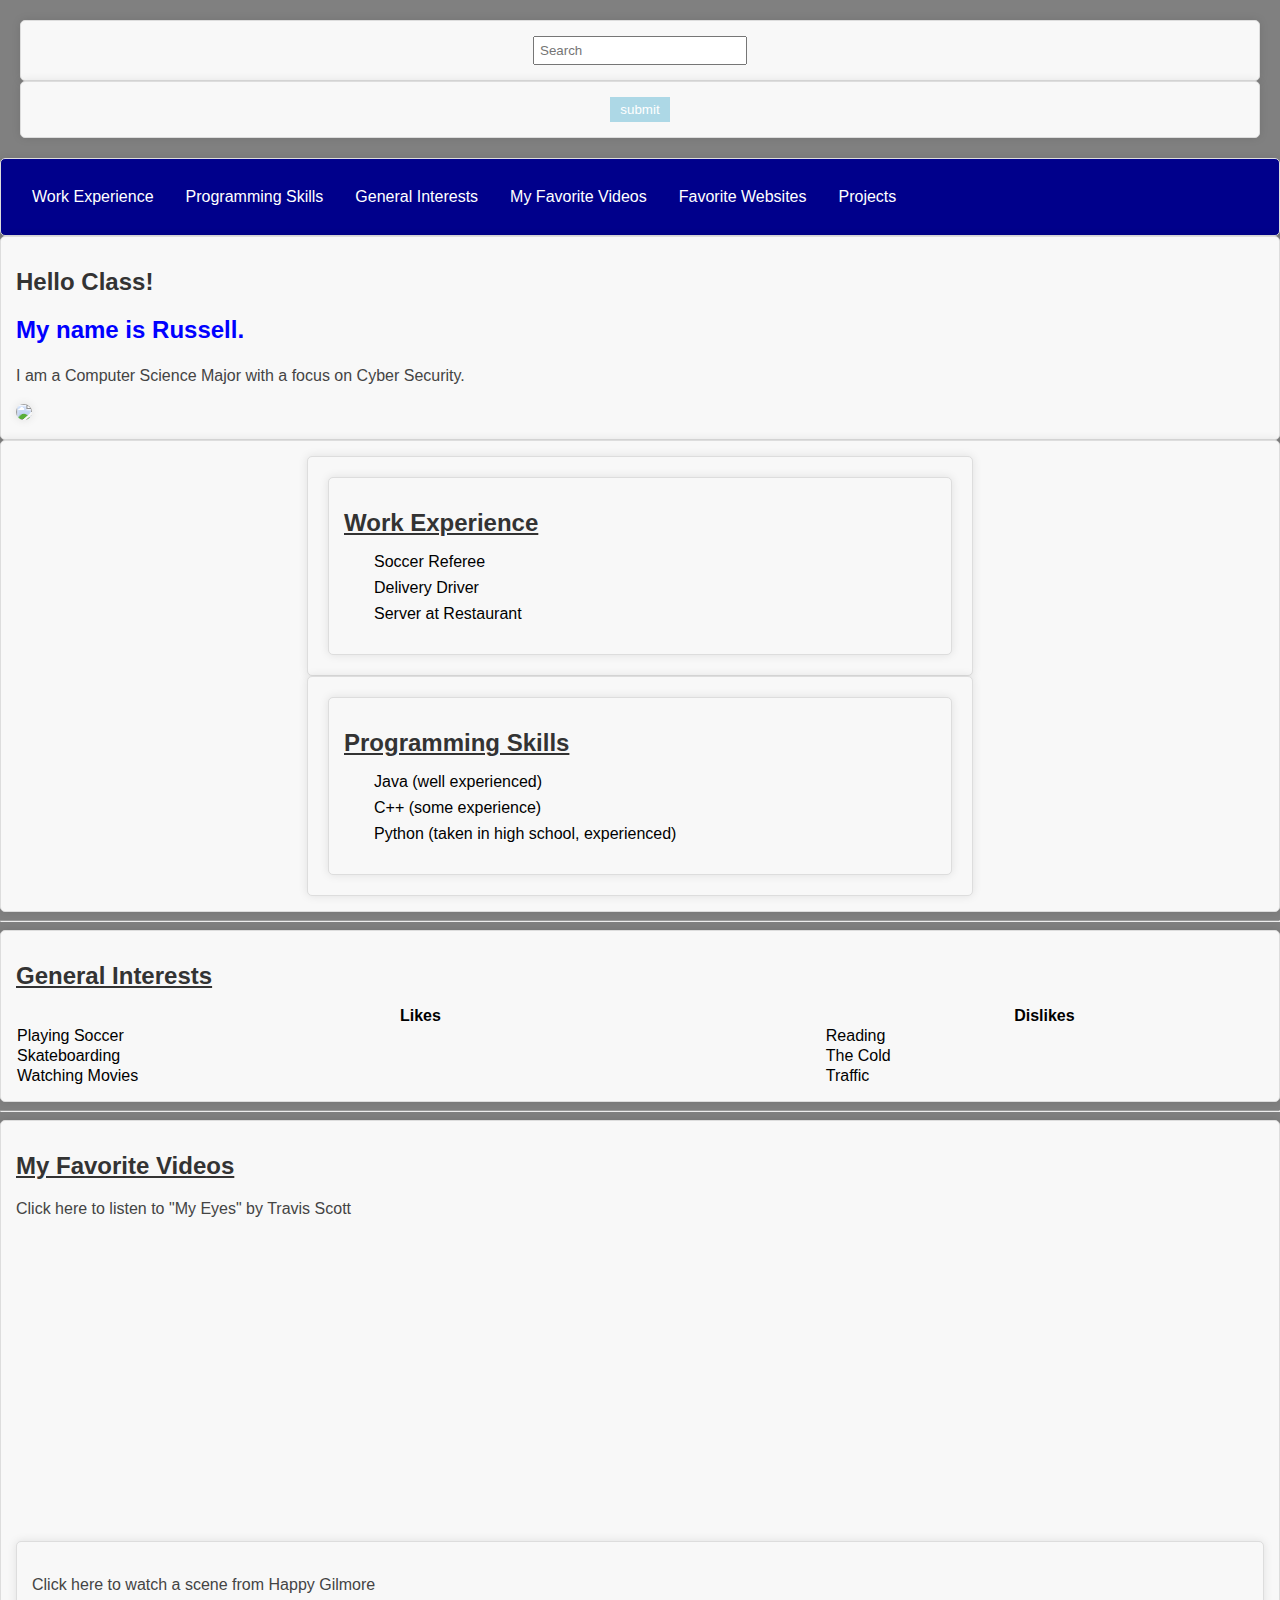
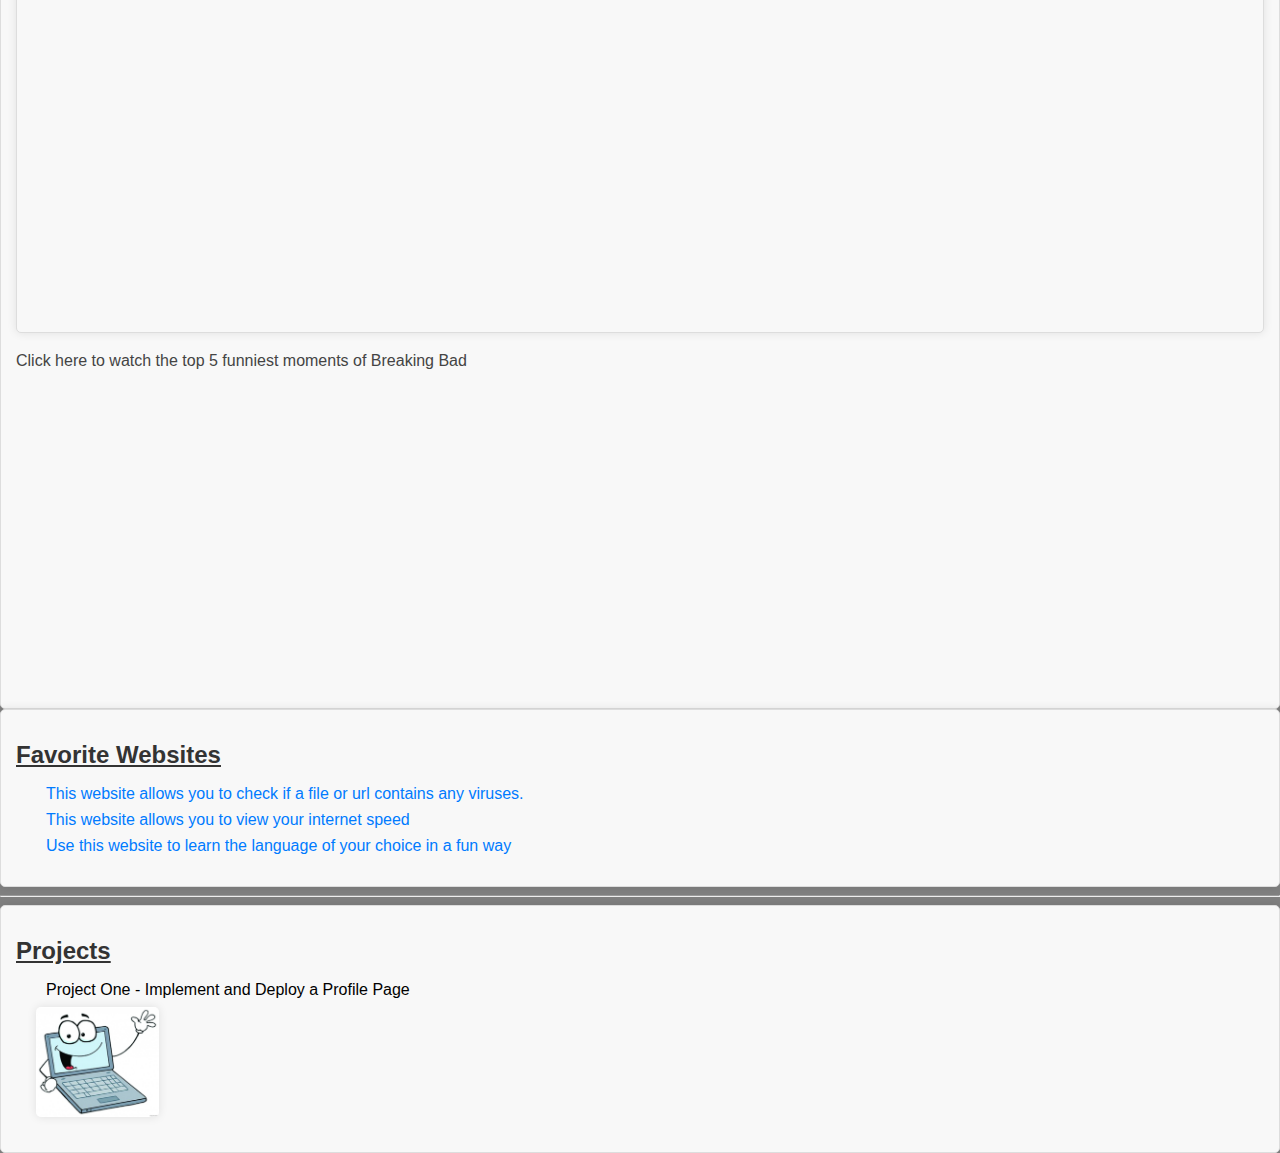
==== index.html @ 338014cf "Update index.html" ====
<!DOCTYPE html>
<html>

<head>
  <title>Russell's Webpage</title>
  <link rel="stylesheet" type="text/css" href="layout.css">
</head>

<body>
 
     
  <form>
    <div>
      <input type="text" placeholder="Search" name="username_field">
    </div>
    <div>
      <input type="submit" value="submit">
    </div>
  </form>
  <div class="topnav">
    <a href="#WorkExperience">Work Experience</a>
    <a href="#ProgrammingSkills">Programming Skills</a>
    <a href="#GeneralInterests">General Interests</a>
    <a href="#MyFavoriteVideos">My Favorite Videos</a>
    <a href="#FavoriteWebsites">Favorite Websites</a>
    <a href="#Projects">Projects</a>
  </div>

  <div class="header">
    <h1>Hello Class!</h1>
    <h2>My name is Russell.</h2>
    <p>I am a Computer Science Major with a focus on Cyber Security.</p>
    <img class="rounded-image"
      src="https://as1.ftcdn.net/v2/jpg/01/15/18/48/1000_F_115184852_DdkqZsiQytSHUOQ1fu52PvqtyyqZVsVZ.jpg"
      width="30%" height="auto">
  </div>

  <div class="container">
    <div class="work-experience">
      <div id="WorkExperience">
        <h1><span>Work Experience</span></h1>
        <ul>
          <li>Soccer Referee</li>
          <li>Delivery Driver</li>
          <li>Server at Restaurant</li>
        </ul>
      </div>
    </div>

    <div class="programming-skills">
      <div id="ProgrammingSkills">
        <h1><span>Programming Skills</span></h1>
        <ul>
          <li>Java (well experienced)</li>
          <li>C++ (some experience)</li>
          <li>Python (taken in high school, experienced)</li>
        </ul>
      </div>
    </div>
  </div>

  <hr>

  <div id="GeneralInterests">
    <h1><span>General Interests</span></h1>
    <table>
      <tr>
        <th>Likes</th>
        <th>Dislikes</th>
      </tr>
      <tr>
        <td>Playing Soccer</td>
        <td>Reading</td>
      </tr>
      <tr>
        <td>Skateboarding</td>
        <td>The Cold</td>
      </tr>
      <tr>
        <td>Watching Movies</td>
        <td>Traffic</td>
      </tr>
    </table>
  </div>
  <hr>

  <div id="MyFavoriteVideos">
    <h1><span>My Favorite Videos</span></h1>
 
    <p>Click here to listen to "My Eyes" by Travis Scott</p>
    <iframe width="300" height="300" src="https://www.youtube.com/embed/pildU9lK6vM"
      title="Travis Scott - MY EYES (Official Audio)" frameborder="0"
      allow="accelerometer; autoplay; clipboard-write; encrypted-media; gyroscope; picture-in-picture; web-share"
      allowfullscreen></iframe>

    <div class="video-container">  
    <p>Click here to watch a scene from Happy Gilmore</p>
    <iframe width="300" height="300" src="https://www.youtube.com/embed/VyydT8dy3Hs"
      title="Happy Gilmore (4/9) Movie CLIP - The Waterbury Open (1996) HD" frameborder="0"
      allow="accelerometer; autoplay; clipboard-write; encrypted-media; gyroscope; picture-in-picture; web-share"
      allowfullscreen></iframe>
    </div>

    <p>Click here to watch the top 5 funniest moments of Breaking Bad</p>
    <iframe width="300" height="300" src="https://www.youtube.com/embed/CZSWDdmxmus"
      title="Breaking Bad's 5 Funniest Scenes | Voted By YOU | Breaking Bad" frameborder="0"
      allow="accelerometer; autoplay; clipboard-write; encrypted-media; gyroscope; picture-in-picture; web-share"
      allowfullscreen></iframe>
  </div>

  <div id="Favorite Websites">
    <h1><span>Favorite Websites</span></h1>
    <nav>
      <ul>
        <li> <a href="https://www.virustotal.com/gui/home/upload">This website allows you to check if a file or url
            contains any viruses.</a></li>
        <li> <a href="https://www.speedtest.net/">This website allows you to view your internet speed</a></li>
        <li> <a href="https://www.duolingo.com/">Use this website to learn the language of your choice in a fun way</a>
        </li>
      </ul>
    </nav>
  </div>
  <hr>

  <div id="Projects">
    <h1><span>Projects</span></h1>
    <ul>
      <li>Project One - Implement and Deploy a Profile Page</li>
      <img src="computer.jpeg" width="10%" height="5%">
    </ul>
  </div>
</div>

<footer>

</footer>
</div>
</body>

</html>
---- layout.css ----
body {
  background-color: gray;
  font-family: Arial, sans-serif;
  margin: 0;
  padding: 0;
  
  justify-content: center;
  align-items: center;
  height: 100vh;
}

form {
  text-align: center;
  margin: 20px;
}

input[type="text"] {
  width: 200px;
  padding: 5px;
}

input[type="submit"] {
  background-color: lightblue;
  color: white;
  padding: 5px 10px;
  border: none;
  cursor: pointer;
}

.topnav {
  background-color: darkblue;
  overflow: hidden;
}

.topnav a {
  float: left;
  display: block;
  color: white;
  text-align: center;
  padding: 14px 16px;
  text-decoration: none;
}

.topnav a:hover {
  background-color: #gray;
  color: black;
}



h2 {
  color: #0000FF;
}

.rounded-image {
  border-radius: 50%;
  height: auto;
}

h1 span,
h2 span {
  font-weight: bold;
}

ul,
ol {
  list-style-type: disc;
  margin-left: 20px;
}
div {
    background-color: #f8f8f8;
    padding: 15px;
    border: 1px solid #ddd;
    border-radius: 5px;
    box-shadow: 0 0 10px rgba(0, 0, 0, 0.1);
}


span {
    font-weight: bold;
    color: #333;
    text-decoration: underline;
}


ul, ol {
    list-style: none;
    margin-left: 0;
    padding-left: 20px;
}


li {
    margin-bottom: 8px;
    padding-left: 10px;
    position: relative;
}

img {
    max-width: 100%;
    height: auto;
    border-radius: 5px;
    box-shadow: 0 0 10px rgba(0, 0, 0, 0.1);
}

table {
    border-collapse: collapse;
    width: 100%;
}

form {
    text-align: center;
    margin: 20px;
}

h1 {
    color: #333;
    font-size: 24px;
}

p {
    color: #444;
    line-height: 1.5;
}

a {
    color: #007bff;
    text-decoration: none;
    transition: color 0.3s ease-in-out;
}



a:hover {
    color: #0056b3;
}
.container {
  display: flex;
  flex-wrap: wrap; 
  justify-content: center; 
  align-items: flex-start; 
}


.work-experience, .programming-skills {
  flex-basis: 50%; 
  padding: 20px;
}


.work-experience {
  background-color: #f8f8f8;
  border: 1px solid #ddd;
  border-radius: 5px;
  box-shadow: 0 0 10px rgba(0, 0, 0, 0.1);
}

@media print{
  body{
    background-color: white;

.programming-skills {
  background-color: #f8f8f8;
  border: 1px solid #ddd;
  border-radius: 5px;
  box-shadow: 0 0 10px rgba(0, 0, 0, 0.1);
}
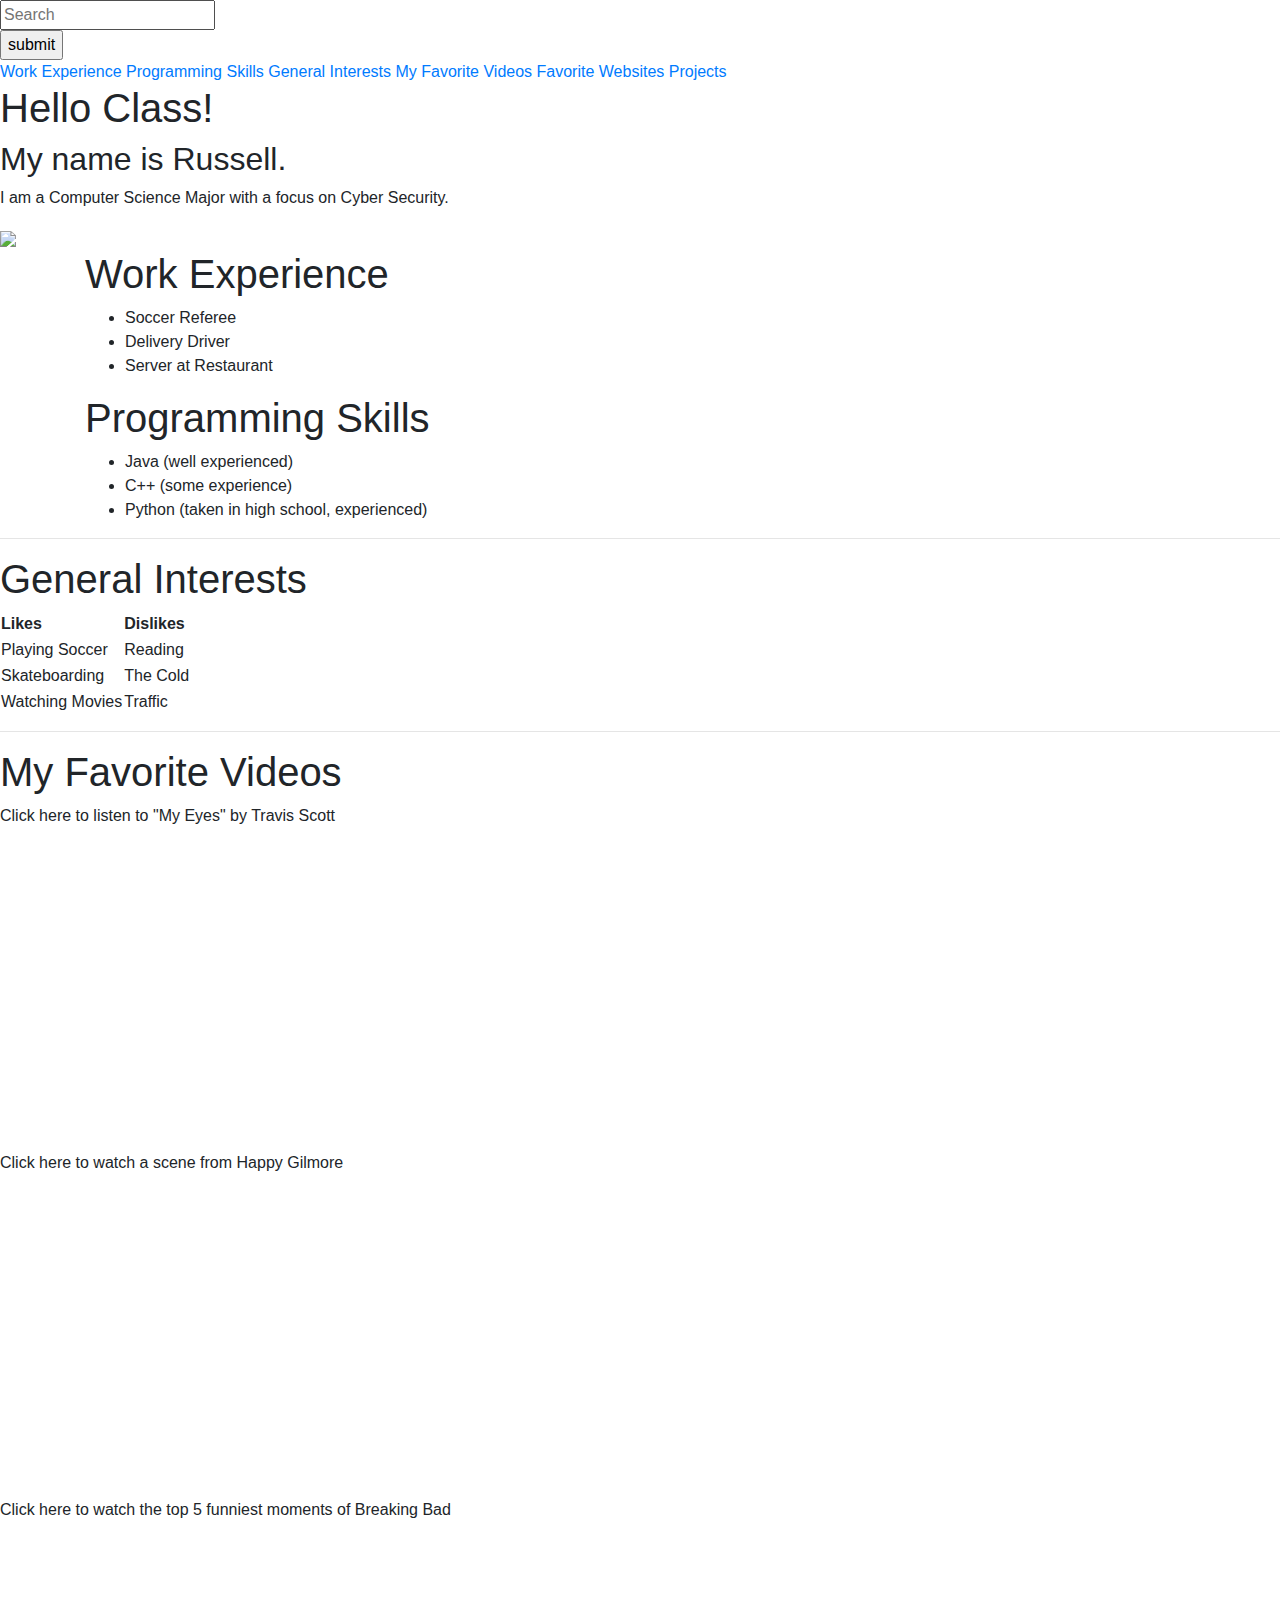
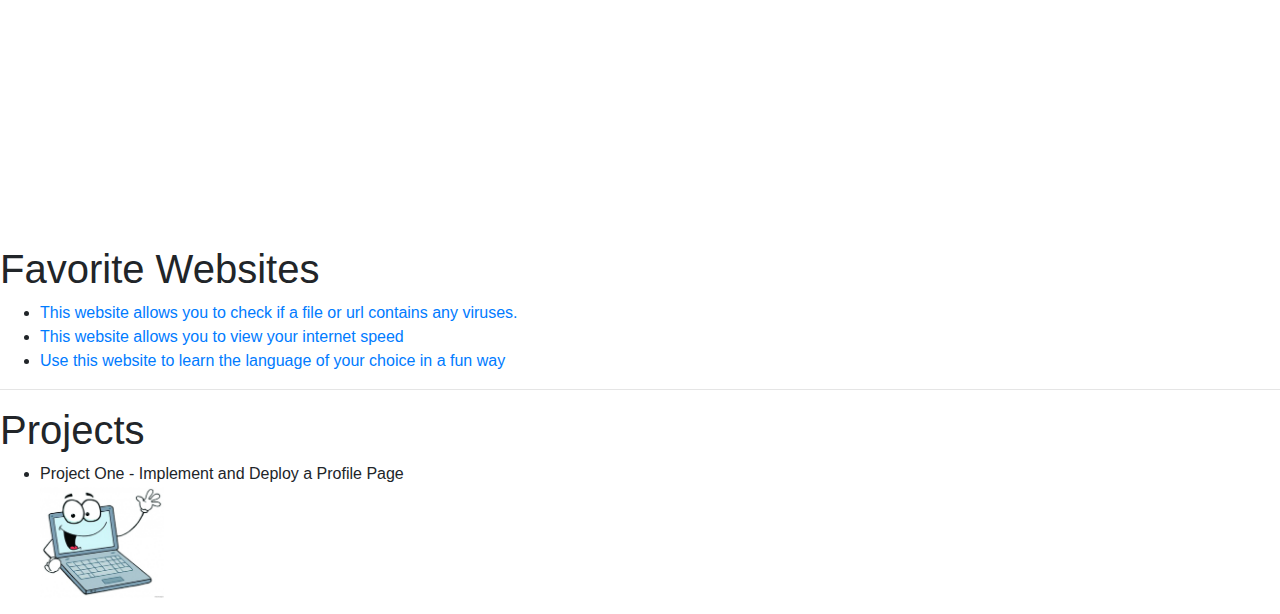
==== commit 837f50da: "Update index.html" ====
--- a/index.html
+++ b/index.html
@@ -3,7 +3,8 @@
 
 <head>
   <title>Russell's Webpage</title>
-  <link rel="stylesheet" type="text/css" href="layout.css">
+  <link rel="stylesheet" type="text/css" href="https://cdn.jsdelivr.net/npm/bootstrap@4.6.2/dist/css/bootstrap.min.css">
+  <link rel="stylesheet" type="text/css" href="css/custom-bootstrap.css">
 </head>
 
 <body>
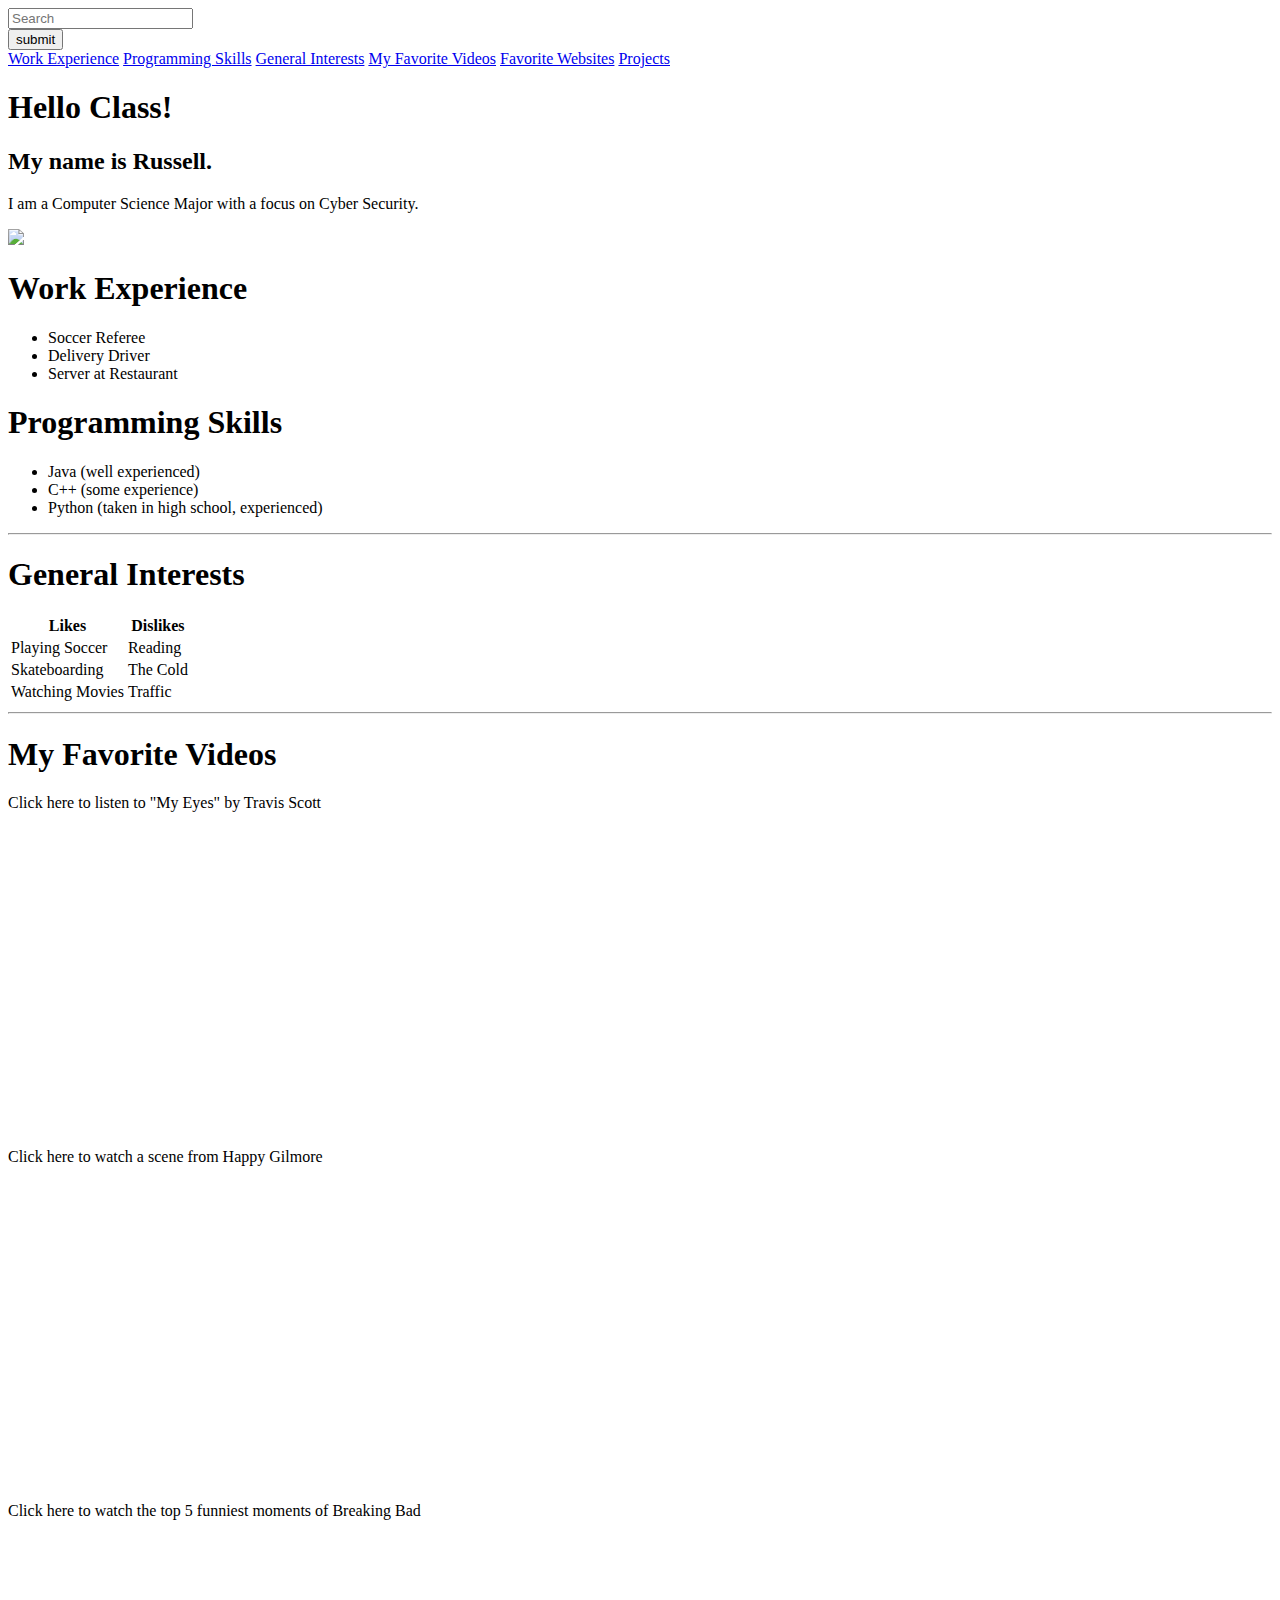
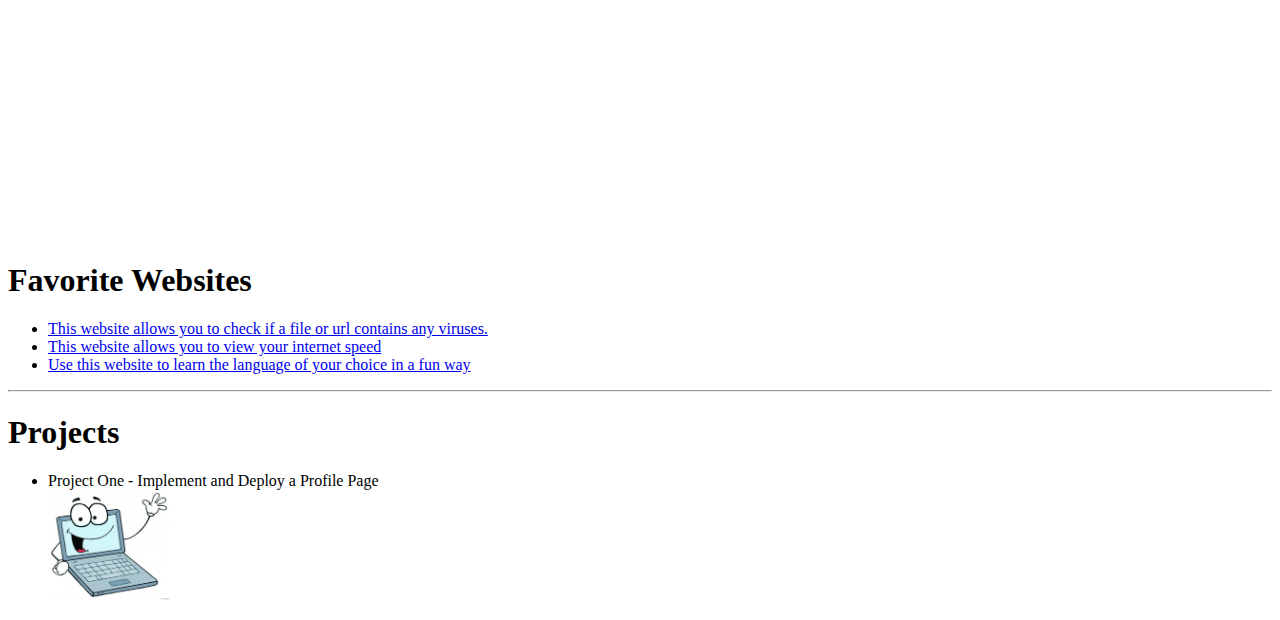
==== commit 0cba1f8d: "Update index.html" ====
--- a/index.html
+++ b/index.html
@@ -3,8 +3,7 @@
 
 <head>
   <title>Russell's Webpage</title>
-  <link rel="stylesheet" type="text/css" href="https://cdn.jsdelivr.net/npm/bootstrap@4.6.2/dist/css/bootstrap.min.css">
-  <link rel="stylesheet" type="text/css" href="css/custom-bootstrap.css">
+  
 </head>
 
 <body>
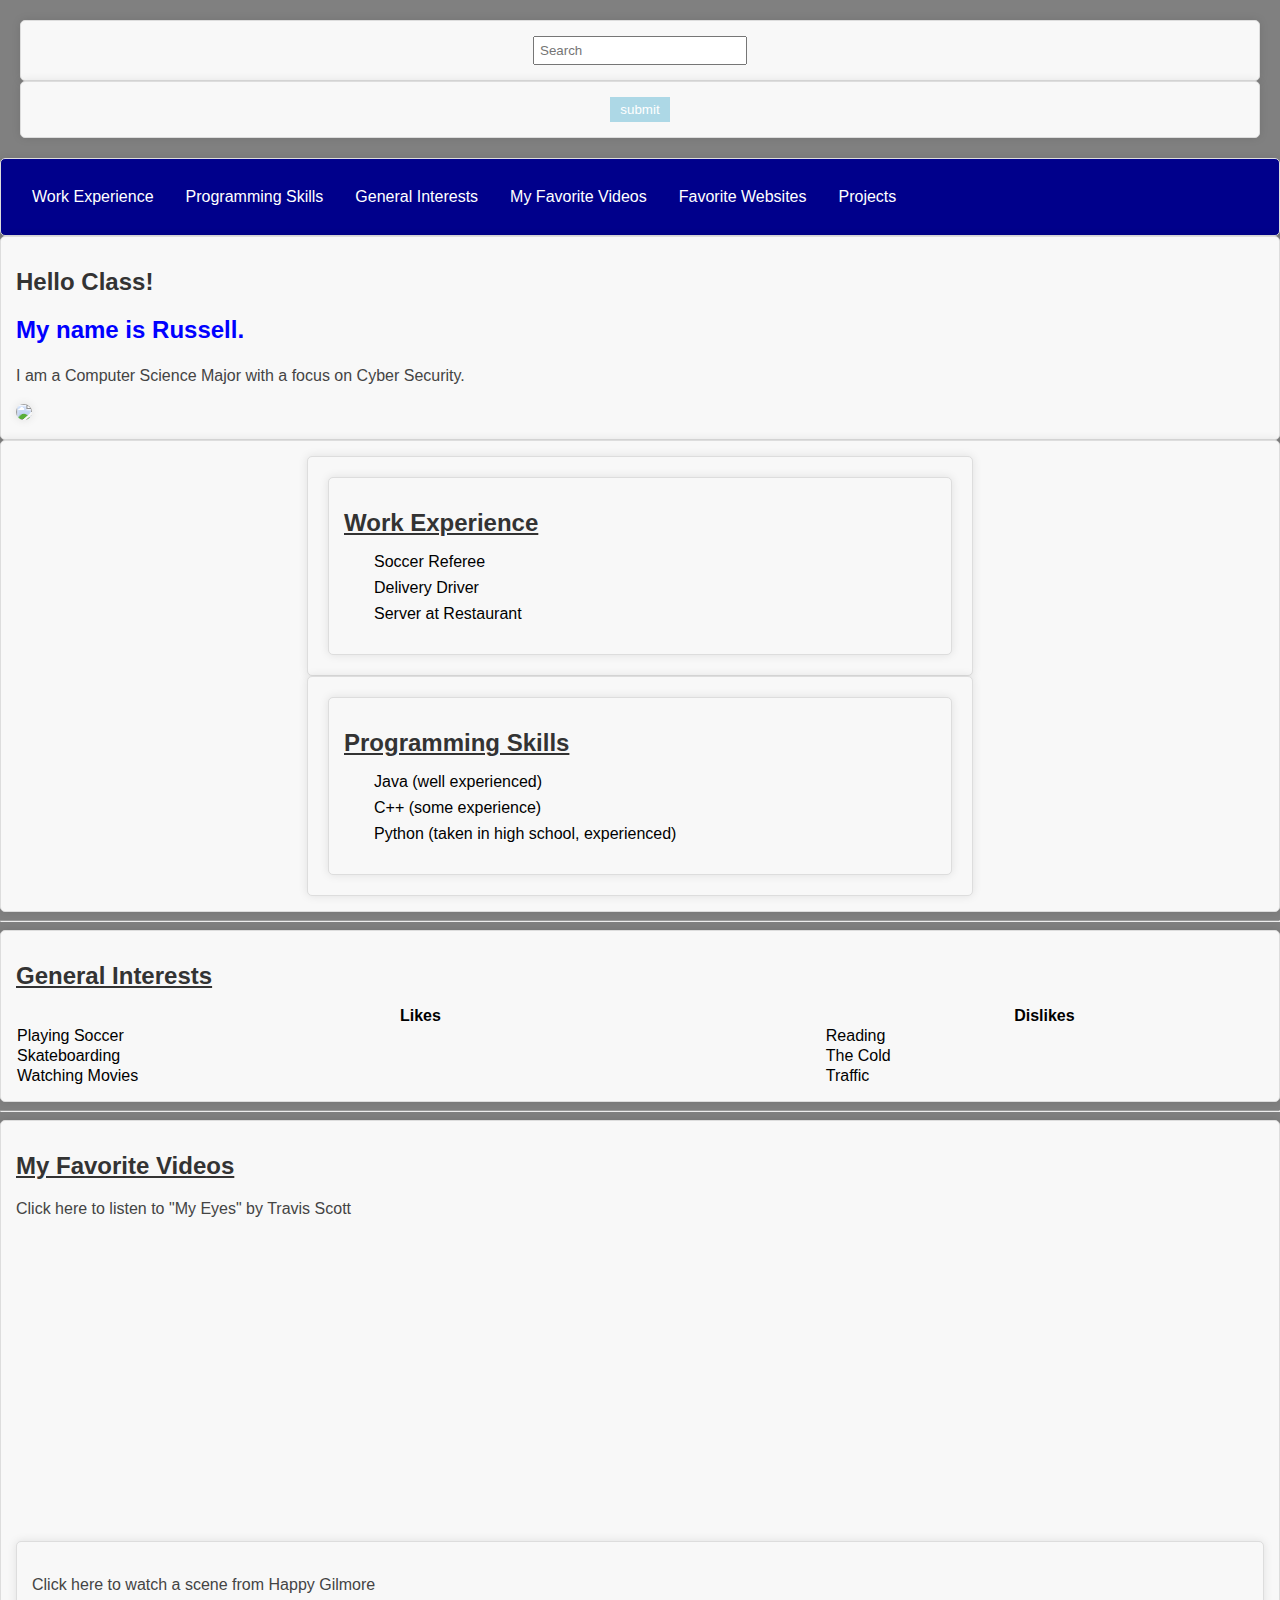
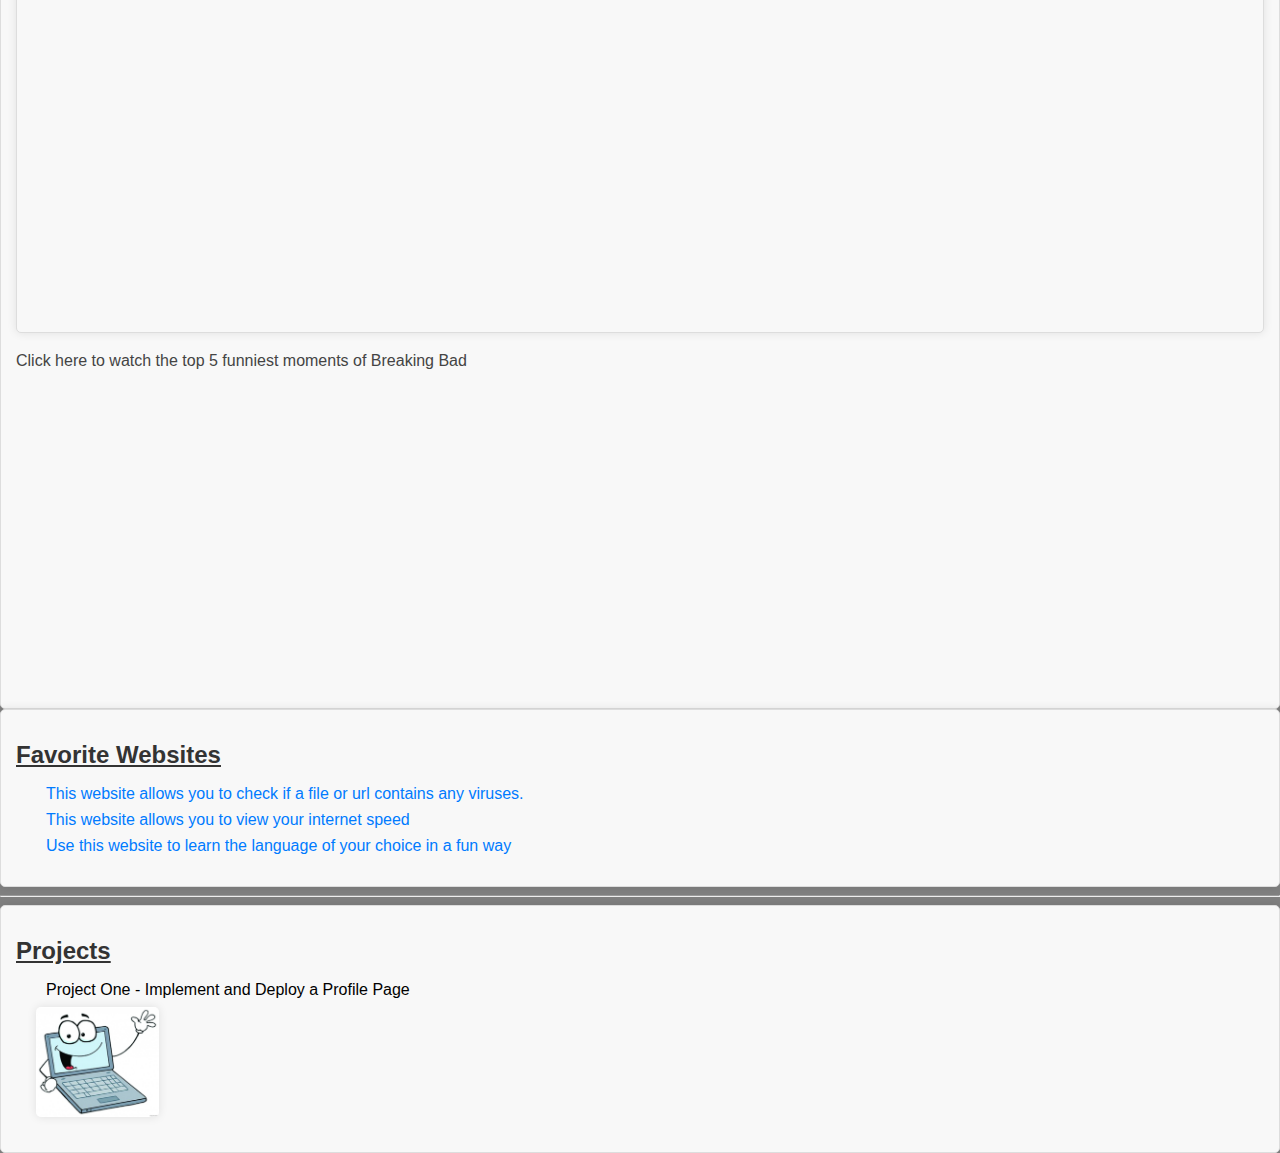
==== commit d792e360: "Update index.html" ====
--- a/index.html
+++ b/index.html
@@ -3,7 +3,8 @@
 
 <head>
   <title>Russell's Webpage</title>
-  
+ <link rel="stylesheet" type="text/css" href="layout.css">
+ 
 </head>
 
 <body>
--- a/layout.css
+++ b/layout.css
@@ -0,0 +1,173 @@
+body {
+  background-color: gray;
+  font-family: Arial, sans-serif;
+  margin: 0;
+  padding: 0;
+  
+  justify-content: center;
+  align-items: center;
+  height: 100vh;
+}
+
+form {
+  text-align: center;
+  margin: 20px;
+}
+
+input[type="text"] {
+  width: 200px;
+  padding: 5px;
+}
+
+input[type="submit"] {
+  background-color: lightblue;
+  color: white;
+  padding: 5px 10px;
+  border: none;
+  cursor: pointer;
+}
+
+.topnav {
+  background-color: darkblue;
+  overflow: hidden;
+}
+
+.topnav a {
+  float: left;
+  display: block;
+  color: white;
+  text-align: center;
+  padding: 14px 16px;
+  text-decoration: none;
+}
+
+.topnav a:hover {
+  background-color: #gray;
+  color: black;
+}
+
+
+
+h2 {
+  color: #0000FF;
+}
+
+.rounded-image {
+  border-radius: 50%;
+  height: auto;
+}
+
+h1 span,
+h2 span {
+  font-weight: bold;
+}
+
+ul,
+ol {
+  list-style-type: disc;
+  margin-left: 20px;
+}
+div {
+    background-color: #f8f8f8;
+    padding: 15px;
+    border: 1px solid #ddd;
+    border-radius: 5px;
+    box-shadow: 0 0 10px rgba(0, 0, 0, 0.1);
+}
+
+
+span {
+    font-weight: bold;
+    color: #333;
+    text-decoration: underline;
+}
+
+
+ul, ol {
+    list-style: none;
+    margin-left: 0;
+    padding-left: 20px;
+}
+
+
+li {
+    margin-bottom: 8px;
+    padding-left: 10px;
+    position: relative;
+}
+
+img {
+    max-width: 100%;
+    height: auto;
+    border-radius: 5px;
+    box-shadow: 0 0 10px rgba(0, 0, 0, 0.1);
+}
+
+table {
+    border-collapse: collapse;
+    width: 100%;
+}
+
+form {
+    text-align: center;
+    margin: 20px;
+}
+
+h1 {
+    color: #333;
+    font-size: 24px;
+}
+
+p {
+    color: #444;
+    line-height: 1.5;
+}
+
+a {
+    color: #007bff;
+    text-decoration: none;
+    transition: color 0.3s ease-in-out;
+}
+
+
+
+a:hover {
+    color: #0056b3;
+}
+.container {
+  display: flex;
+  flex-wrap: wrap; 
+  justify-content: center; 
+  align-items: flex-start; 
+}
+
+
+.work-experience, .programming-skills {
+  flex-basis: 50%; 
+  padding: 20px;
+}
+
+
+.work-experience {
+  background-color: #f8f8f8;
+  border: 1px solid #ddd;
+  border-radius: 5px;
+  box-shadow: 0 0 10px rgba(0, 0, 0, 0.1);
+}
+
+@media print{\
+  .topnav, .header, .container, .video-container, .footer{
+    display: none;
+  }
+  body{
+    background-color: white;
+    color: black;
+
+.programming-skills {
+  background-color: #f8f8f8;
+  border: 1px solid #ddd;
+  border-radius: 5px;
+  box-shadow: 0 0 10px rgba(0, 0, 0, 0.1);
+}
+  
+
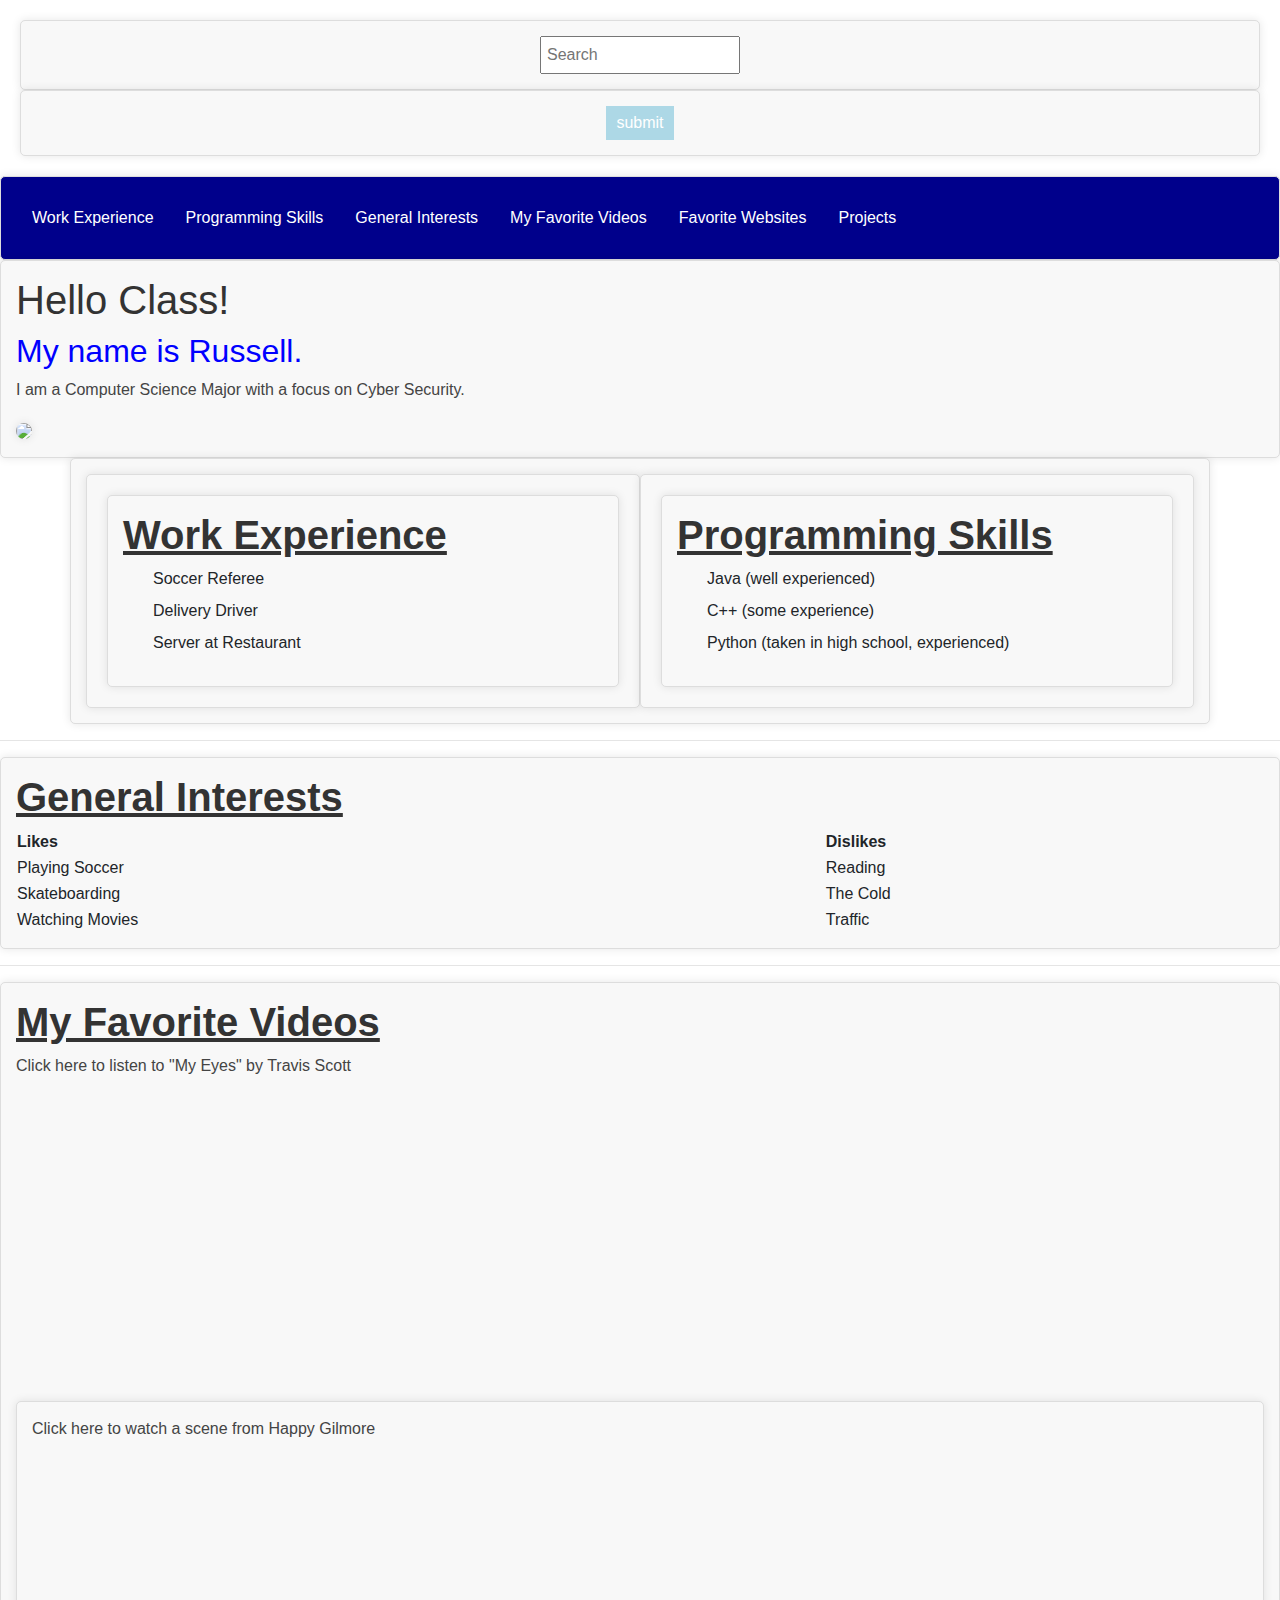
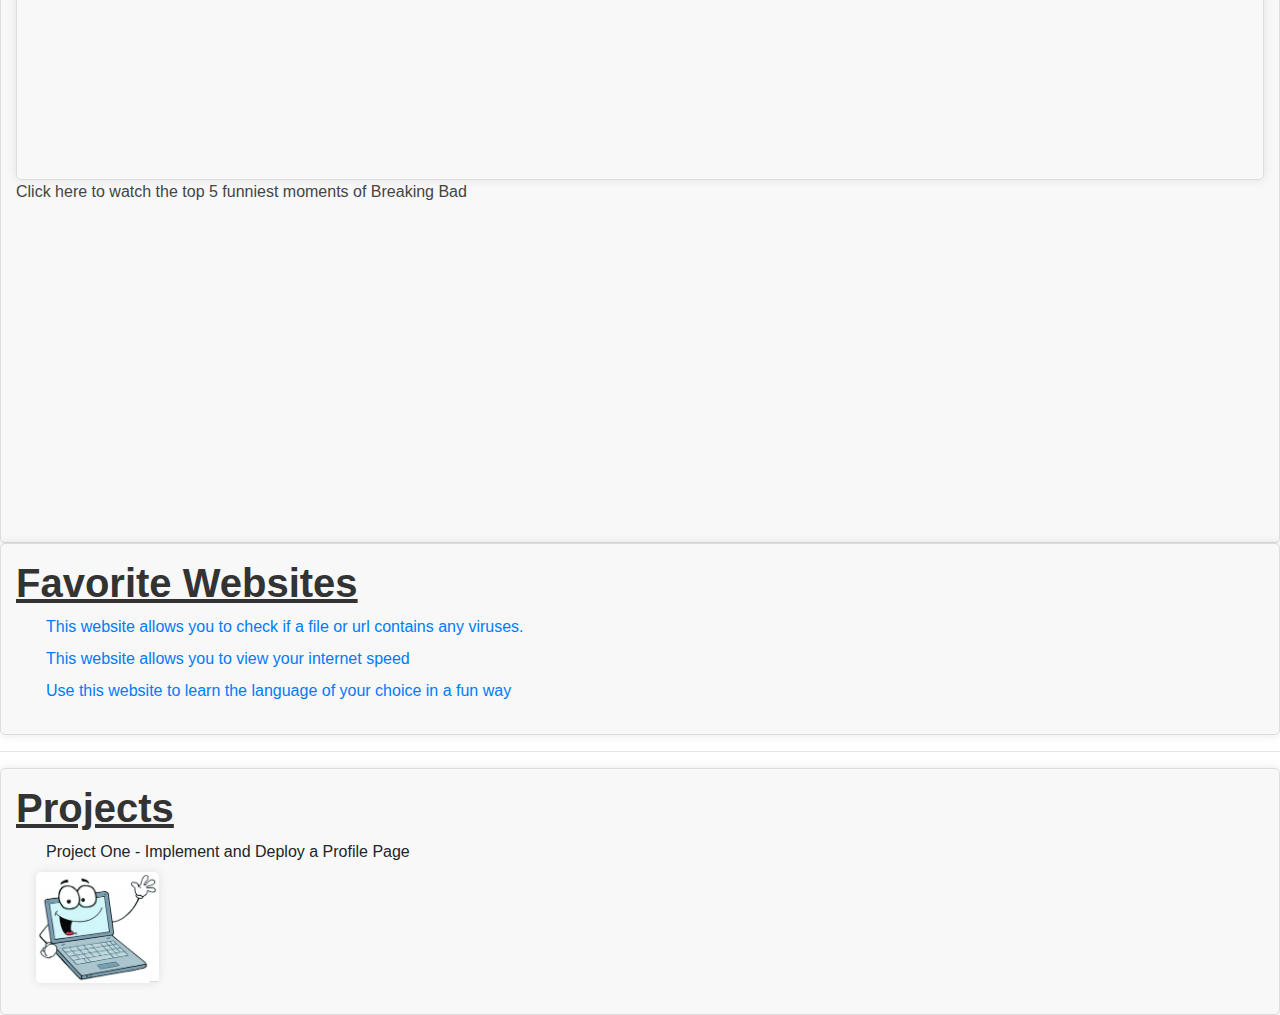
==== commit fd73722e: "Update index.html" ====
--- a/index.html
+++ b/index.html
@@ -4,6 +4,7 @@
 <head>
   <title>Russell's Webpage</title>
  <link rel="stylesheet" type="text/css" href="layout.css">
+  <link rel="stylesheet" href="https://cdn.jsdelivr.net/npm/bootstrap@4.6.2/dist/css/bootstrap.min.css">
  
 </head>
 
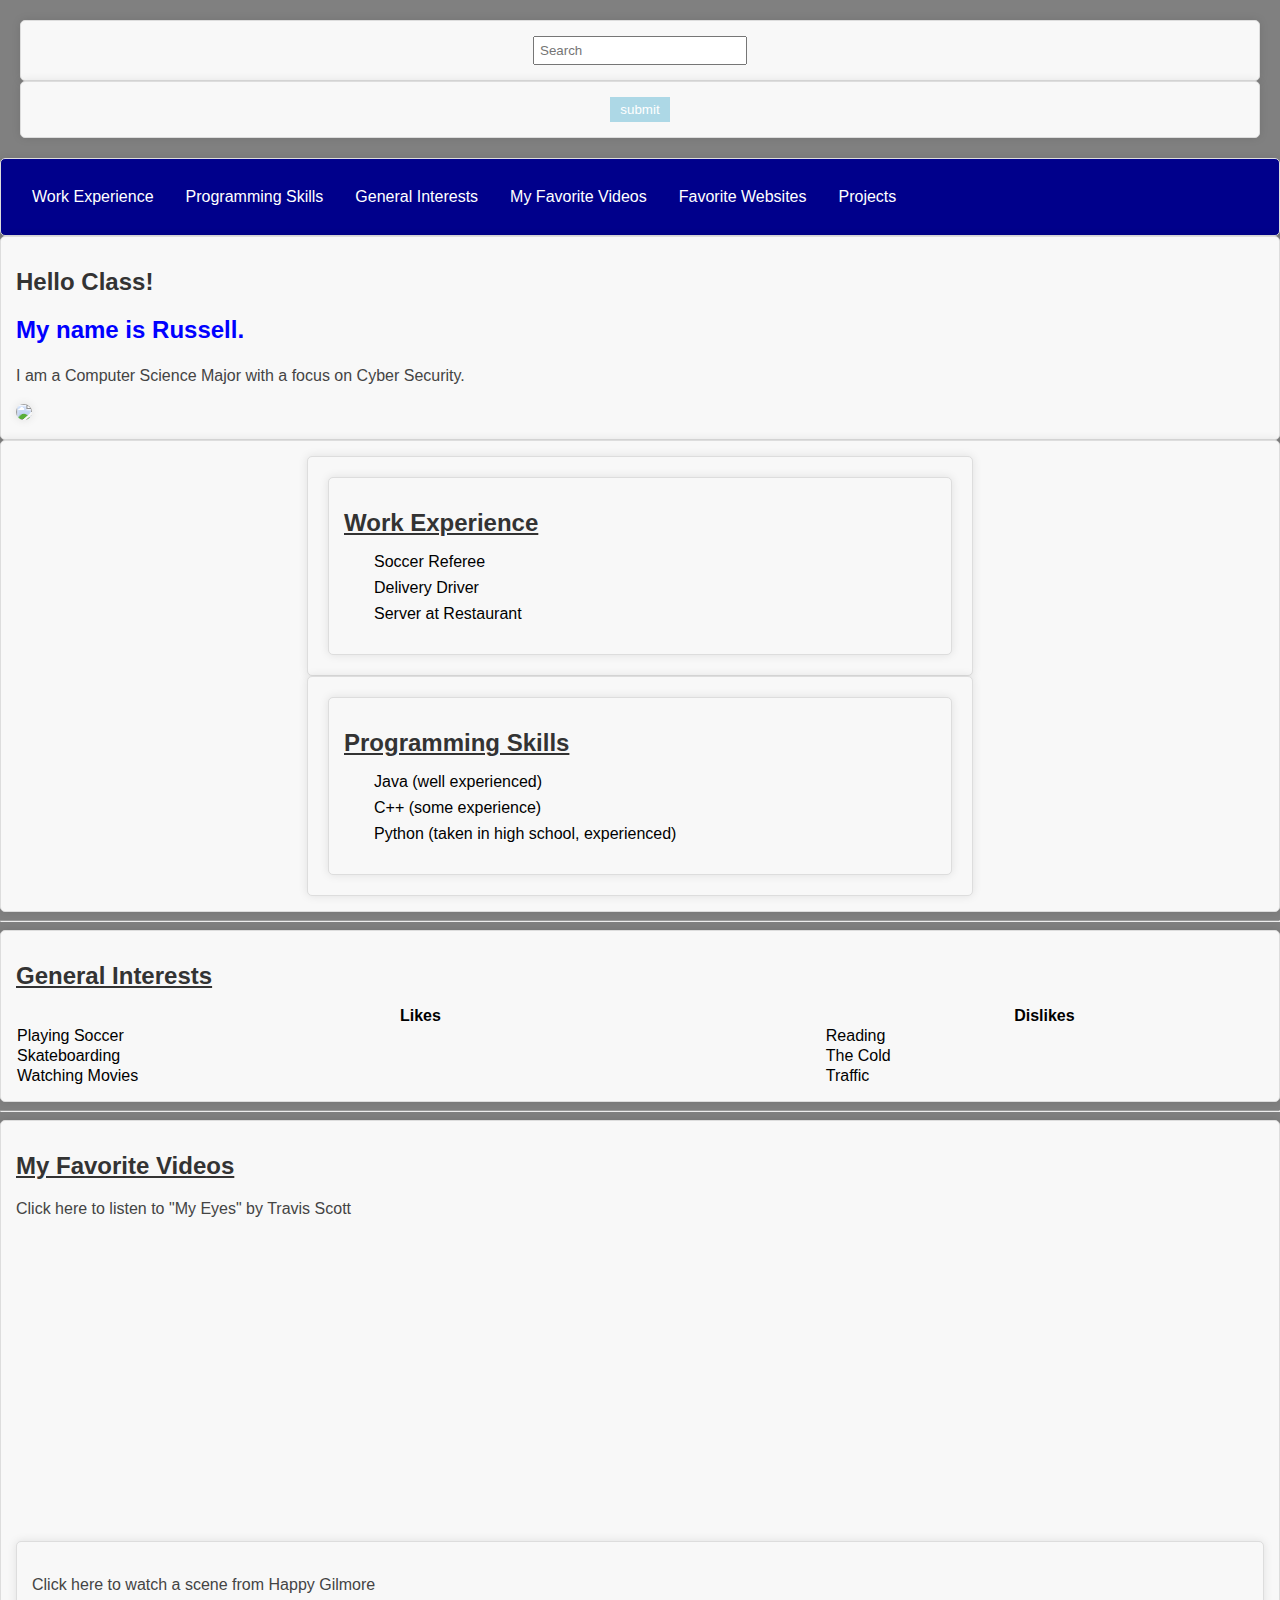
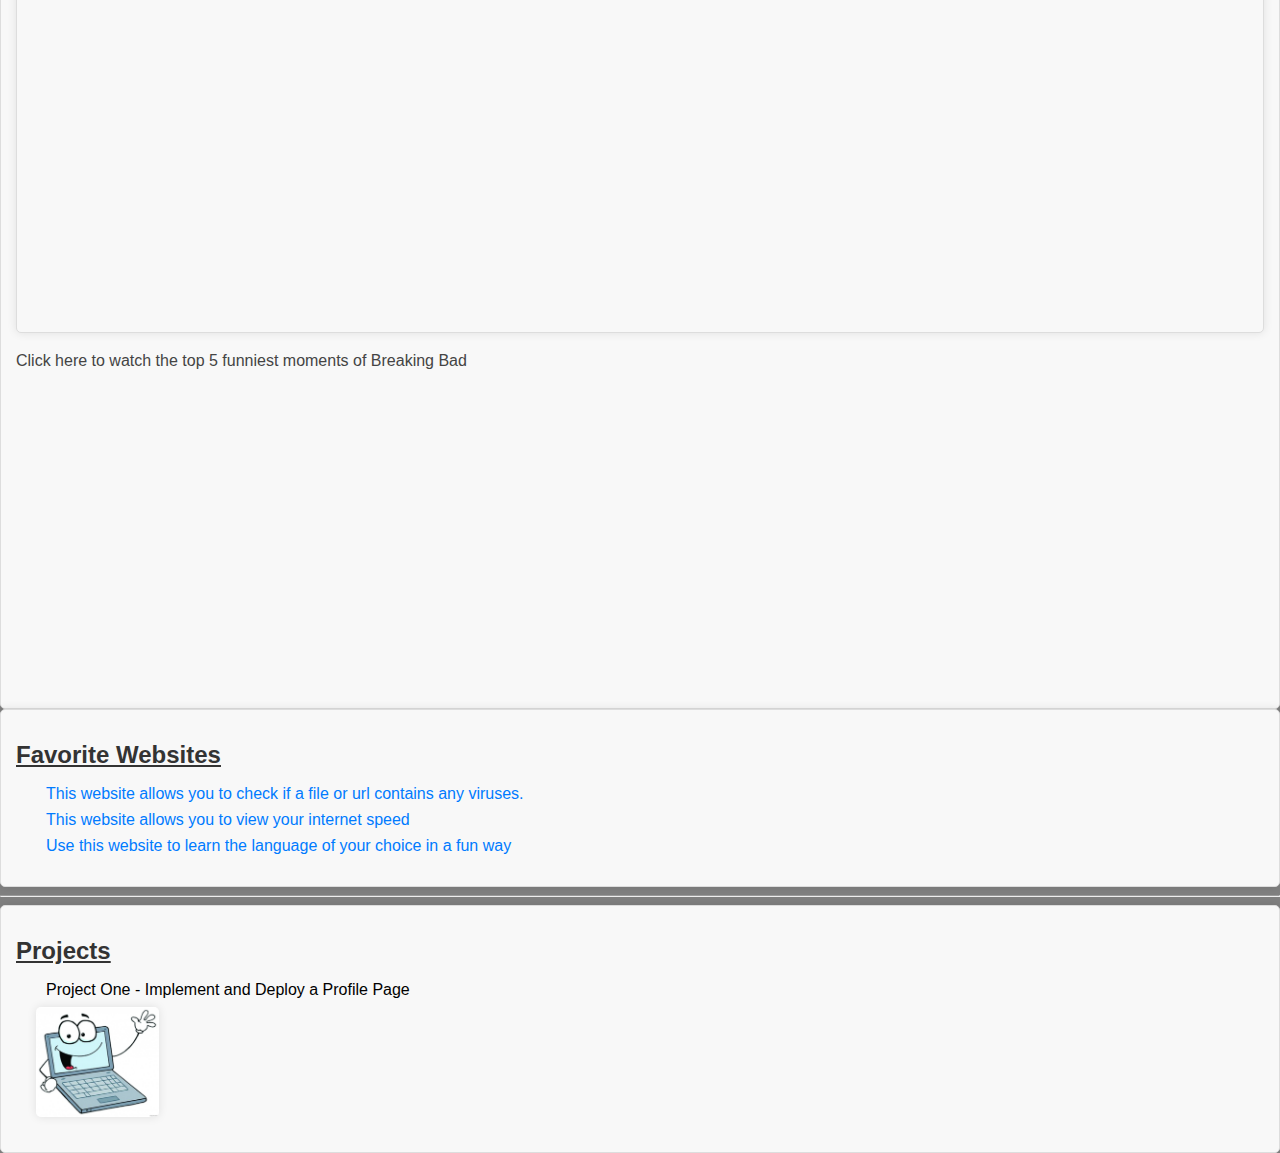
==== commit 5c33a8ae: "Update index.html" ====
--- a/index.html
+++ b/index.html
@@ -4,8 +4,8 @@
 <head>
   <title>Russell's Webpage</title>
  <link rel="stylesheet" type="text/css" href="layout.css">
-  <link rel="stylesheet" href="https://cdn.jsdelivr.net/npm/bootstrap@4.6.2/dist/css/bootstrap.min.css">
- 
+  
+ <link rel=”stylesheet” href=”https://maxcdn.bootstrapcdn.com/bootstrap/4.0.0/css/bootstrap.min.css”rel=”nofollow” integrity=”sha384-Gn5384xqQ1aoWXA+058RXPxPg6fy4IWvTNh0E263XmFcJlSAwiGgFAW/dAiS6JXm” crossorigin=”anonymous”>
 </head>
 
 <body>
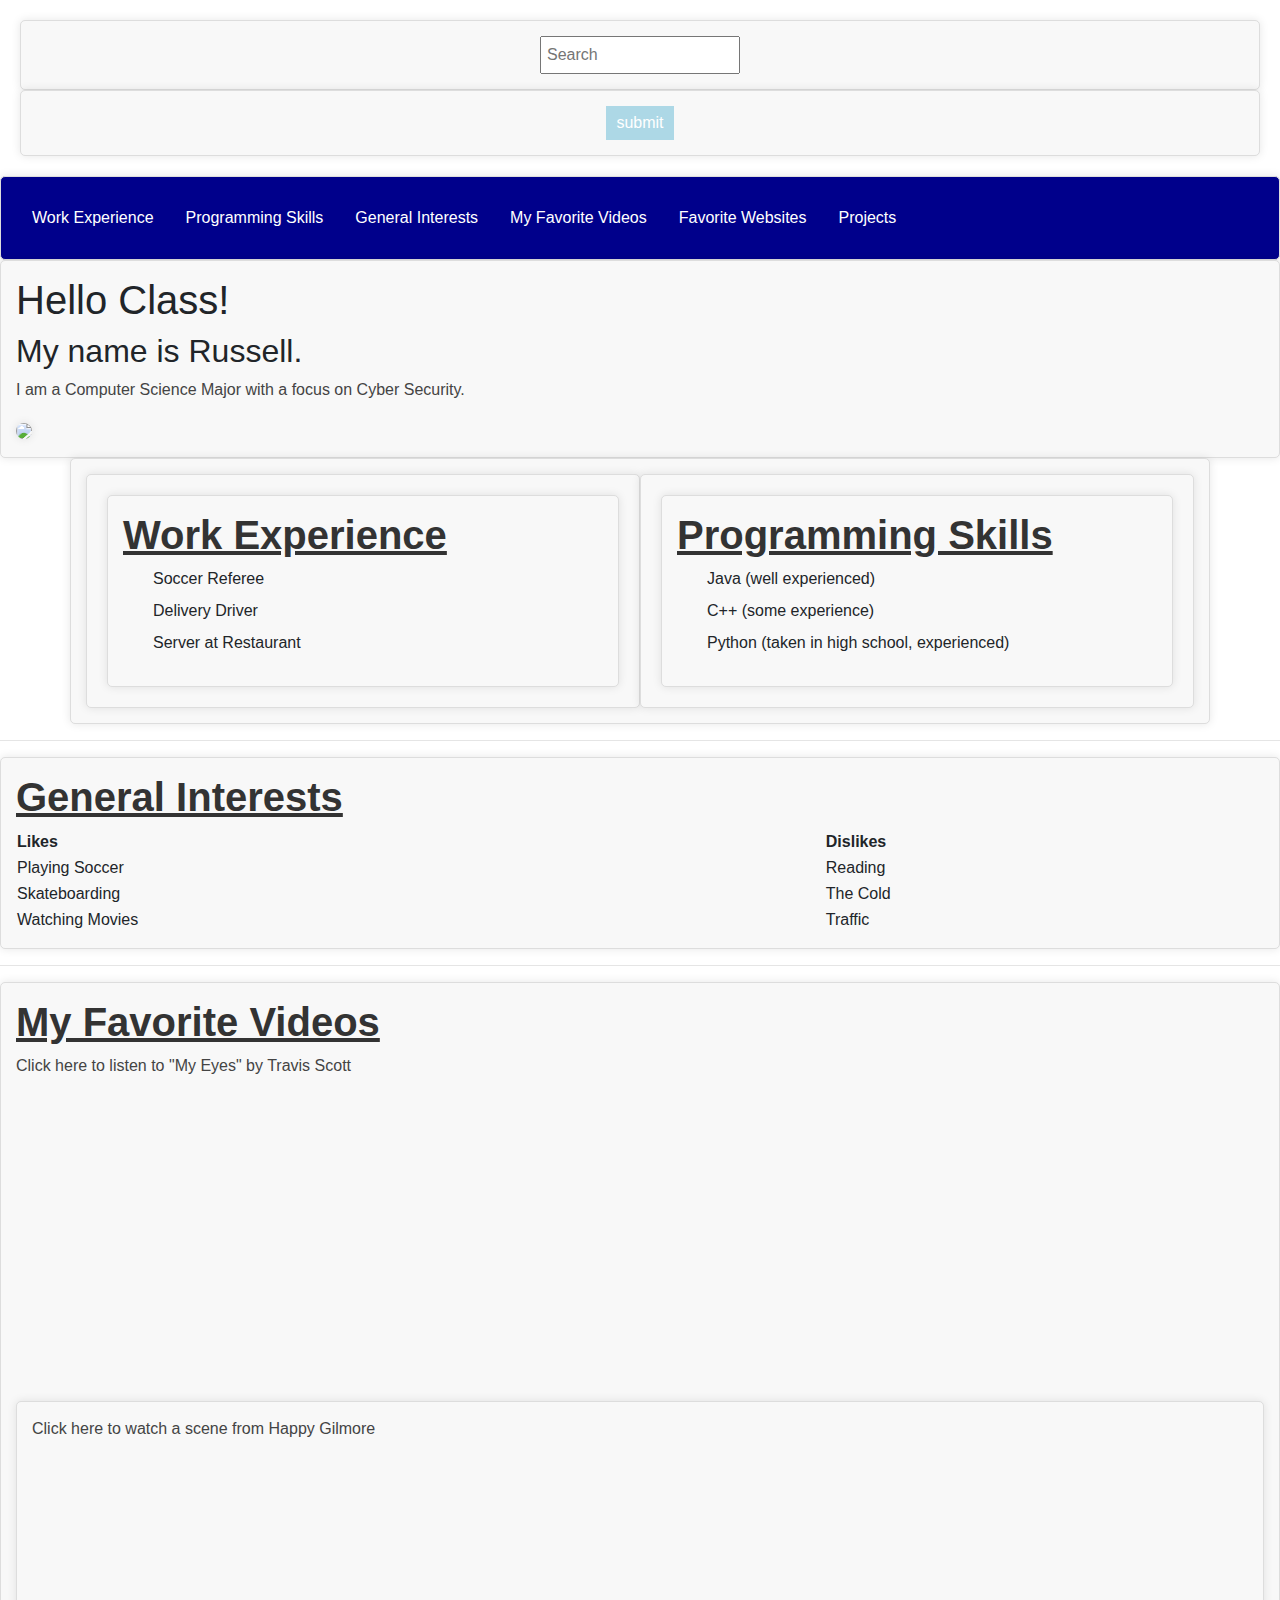
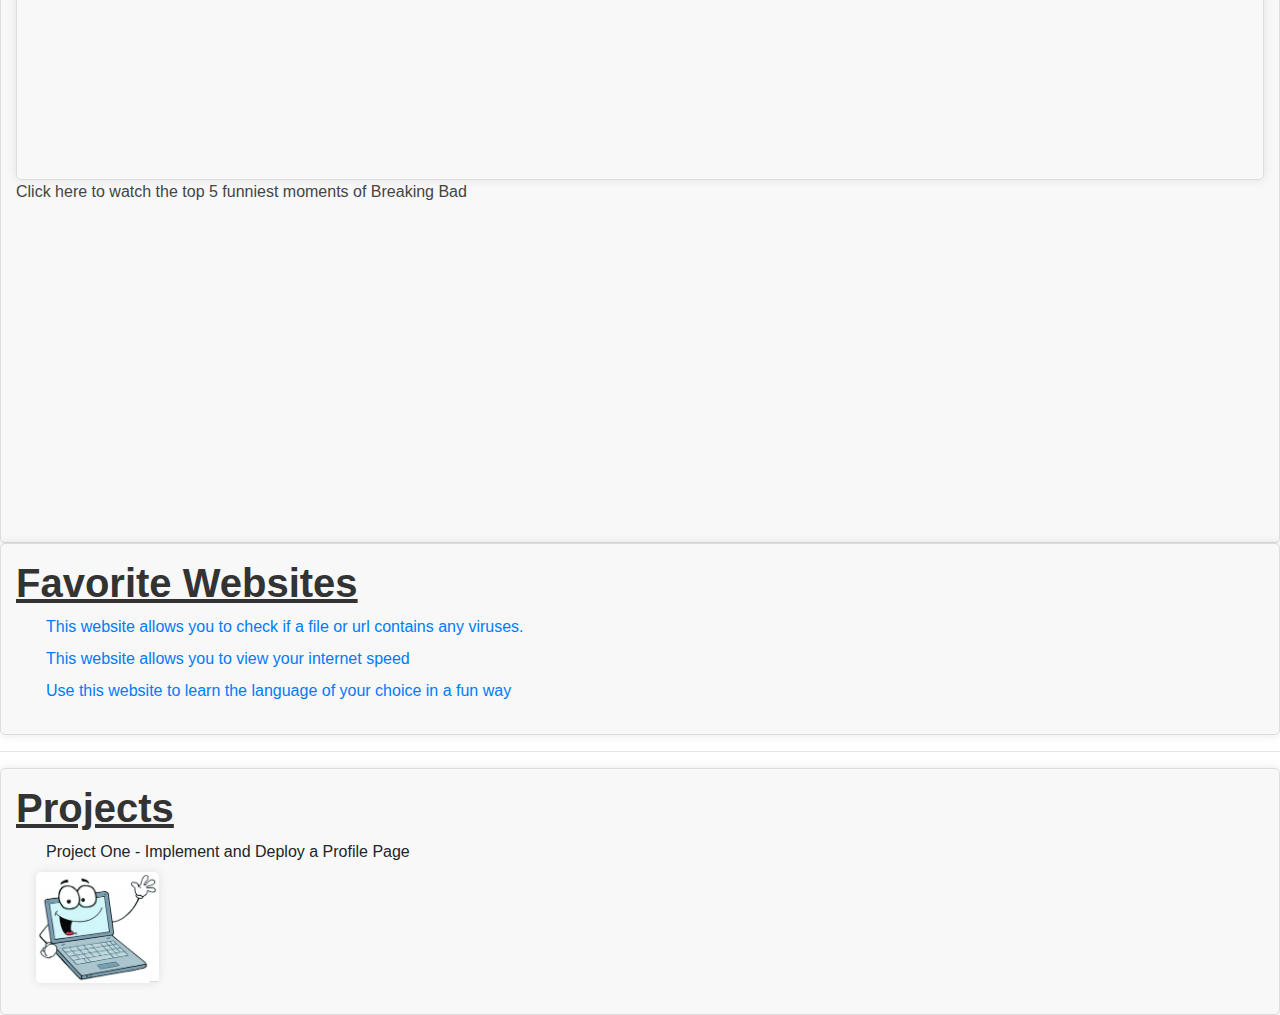
==== commit ee8243aa: "Update index.html" ====
--- a/index.html
+++ b/index.html
@@ -5,7 +5,7 @@
   <title>Russell's Webpage</title>
  <link rel="stylesheet" type="text/css" href="layout.css">
   
- <link rel=”stylesheet” href=”https://maxcdn.bootstrapcdn.com/bootstrap/4.0.0/css/bootstrap.min.css”rel=”nofollow” integrity=”sha384-Gn5384xqQ1aoWXA+058RXPxPg6fy4IWvTNh0E263XmFcJlSAwiGgFAW/dAiS6JXm” crossorigin=”anonymous”>
+ <link rel="stylesheet" href="https://maxcdn.bootstrapcdn.com/bootstrap/4.0.0/css/bootstrap.min.css" rel="nofollow" integrity="sha384-Gn5384xqQ1aoWXA+058RXPxPg6fy4IWvTNh0E263XmFcJlSAwiGgFAW/dAiS6JXm" crossorigin="anonymous">
 </head>
 
 <body>
--- a/layout.css
+++ b/layout.css
@@ -1,5 +1,5 @@
 body {
-  background-color: gray;
+  
   font-family: Arial, sans-serif;
   margin: 0;
   padding: 0;
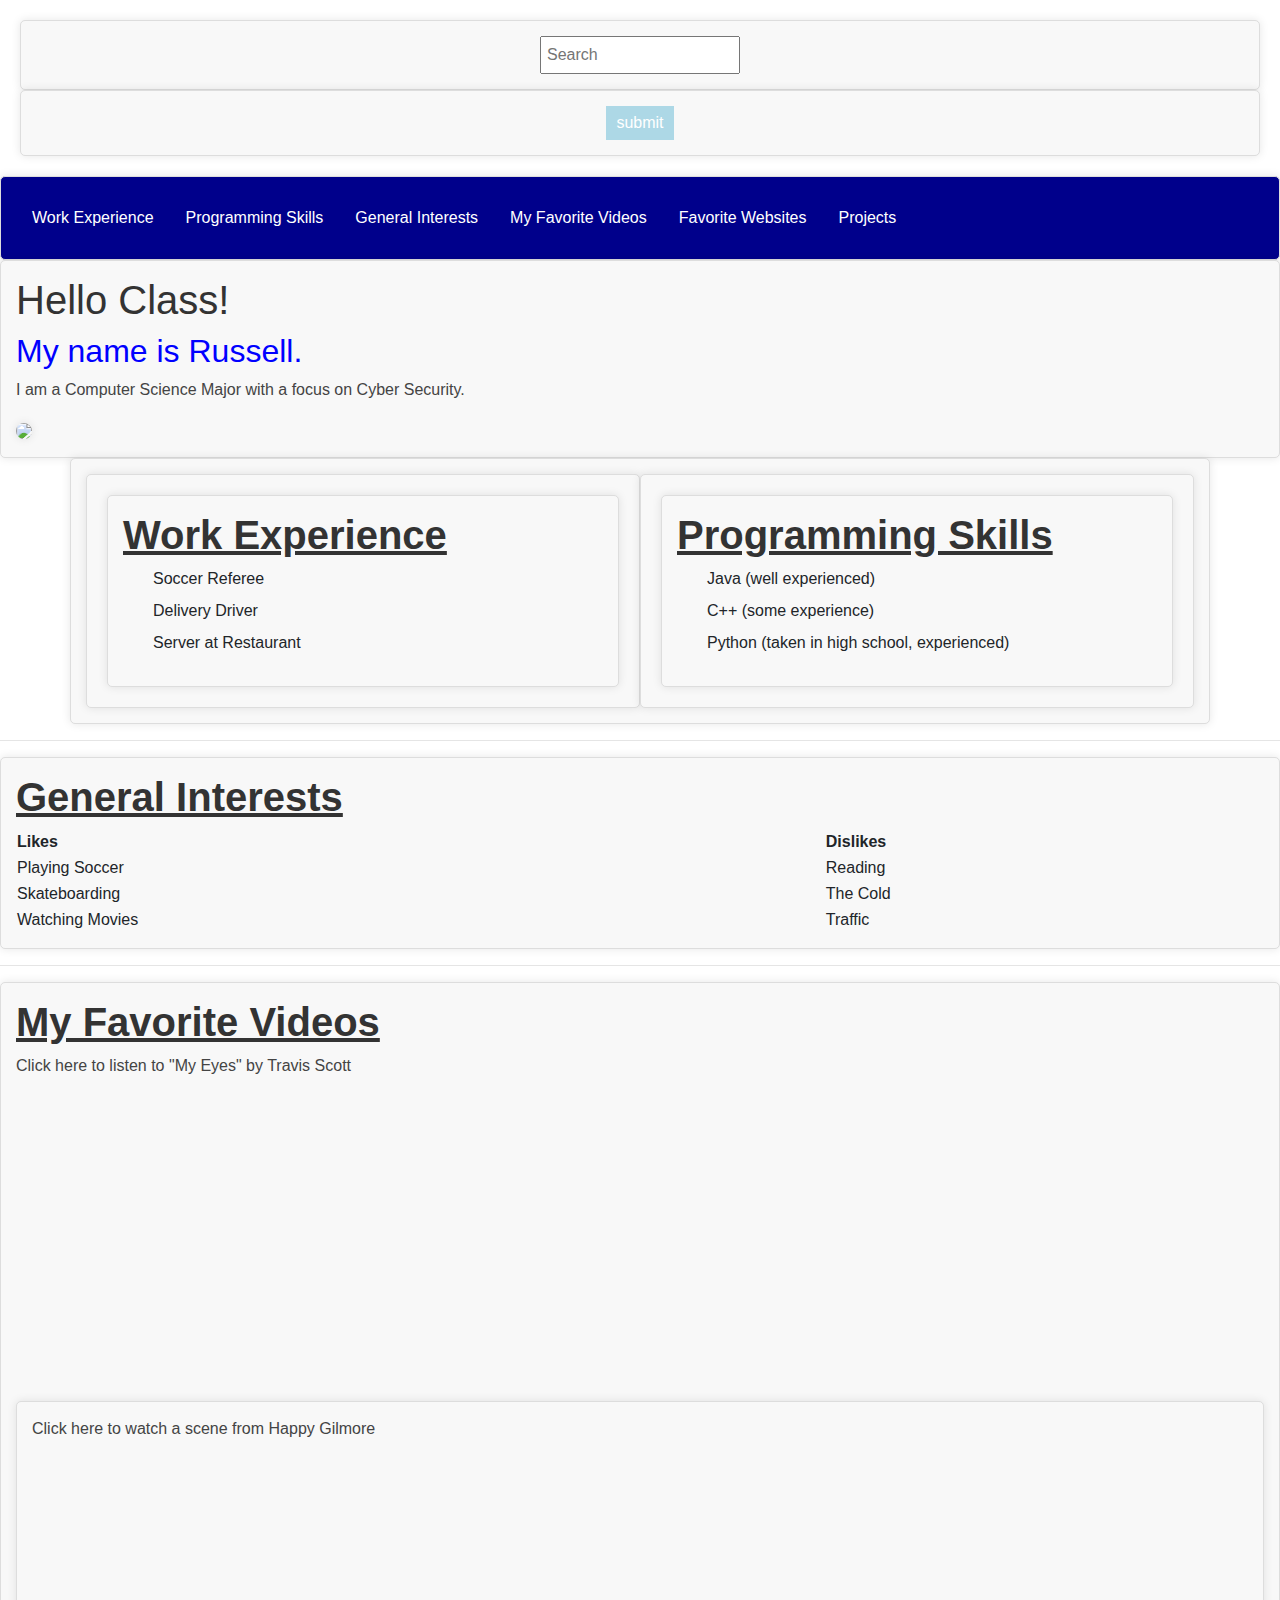
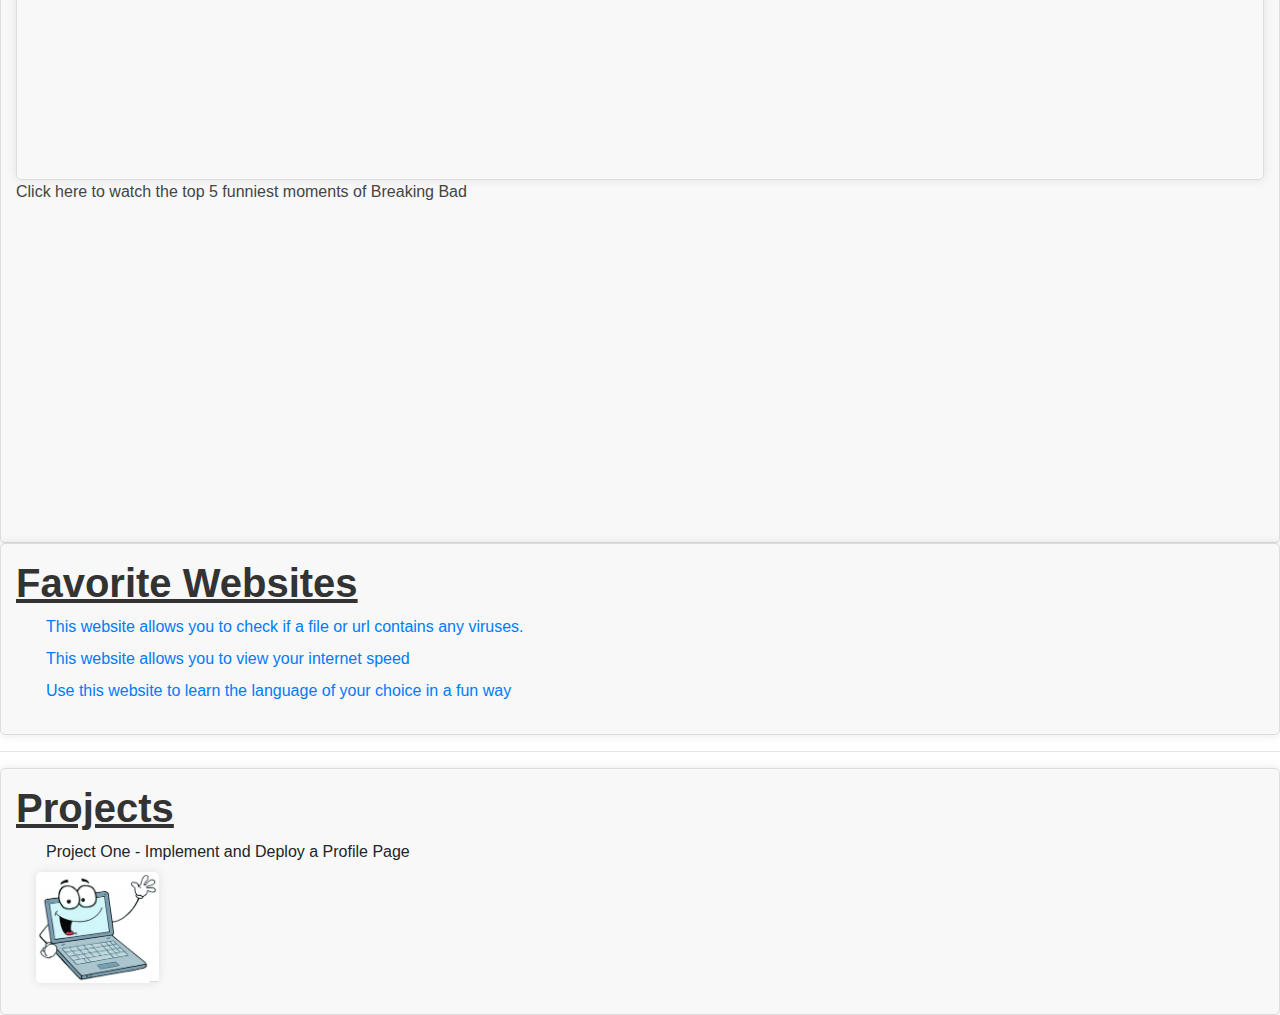
==== commit 8cb63a8b: "Update index.html" ====
--- a/index.html
+++ b/index.html
@@ -5,7 +5,7 @@
   <title>Russell's Webpage</title>
  <link rel="stylesheet" type="text/css" href="layout.css">
   
- <link rel="stylesheet" href="https://maxcdn.bootstrapcdn.com/bootstrap/4.0.0/css/bootstrap.min.css" rel="nofollow" integrity="sha384-Gn5384xqQ1aoWXA+058RXPxPg6fy4IWvTNh0E263XmFcJlSAwiGgFAW/dAiS6JXm" crossorigin="anonymous">
+ <link rel="stylesheet" href="https://cdn.jsdelivr.net/npm/bootstrap@4.6.2/dist/css/bootstrap.min.css">
 </head>
 
 <body>
